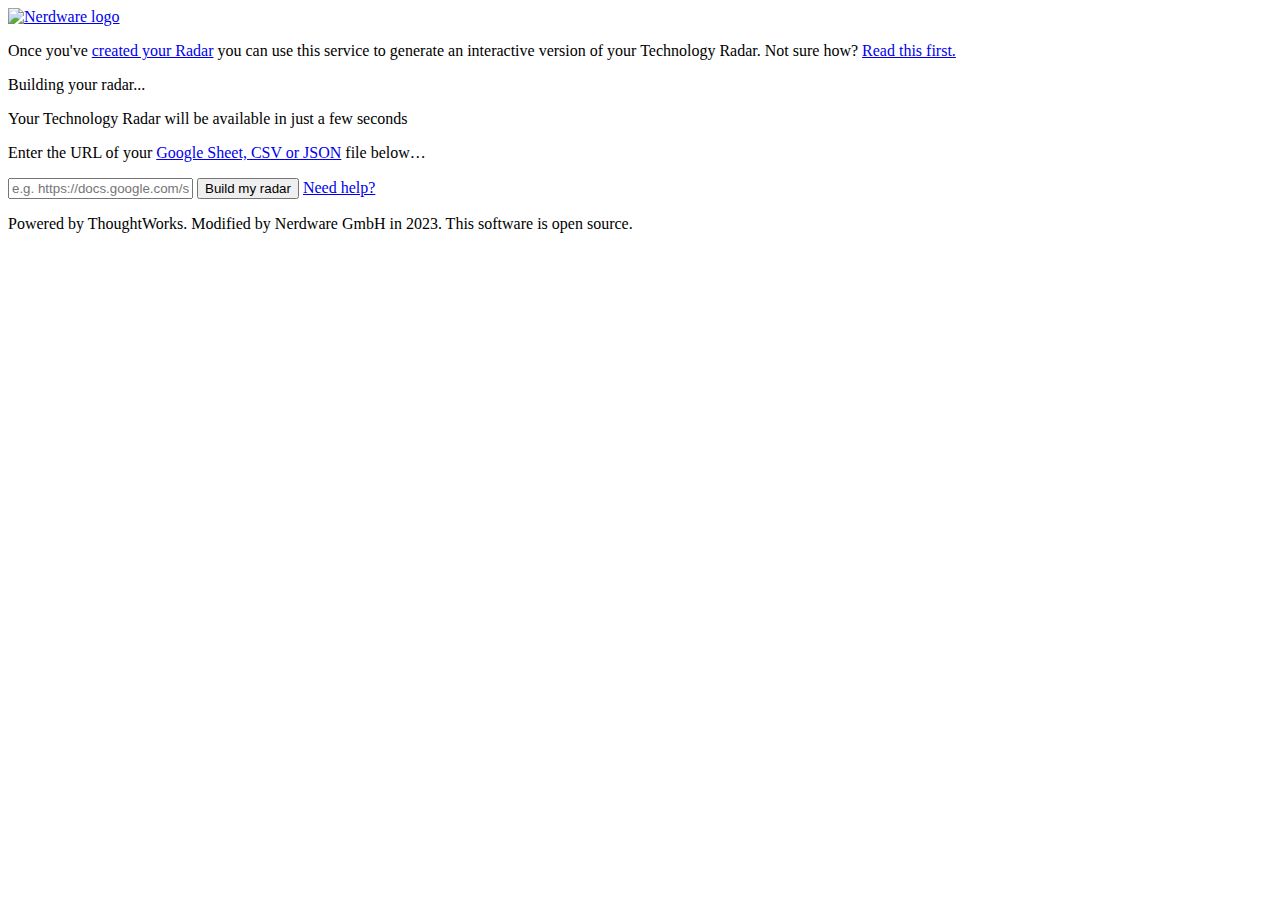
==== src/index.html @ 2c25fdc7 "Anpassung für Nerdware" ====
<!DOCTYPE html>
<html lang="en">
  <head>
    <meta charset="utf-8" />
    <meta name="viewport" content="width=device-width, initial-scale=1.0" />
    <link href="/images/favicon.ico" rel="icon" />
    <link rel="preconnect" href="https://rsms.me/" />
    <link rel="stylesheet" href="https://rsms.me/inter/inter.css" />
    <link rel="preconnect" href="https://fonts.googleapis.com" />
    <link rel="preconnect" href="https://fonts.gstatic.com" crossorigin />
    <link href="https://fonts.googleapis.com/css2?family=Bitter:wght@700&display=swap" rel="stylesheet" />
  </head>

  <body>
    <header class="input-sheet__logo">

      <div>
        <a href="https://www.nerdware.dev"><img src="/images/logo-nw.png" alt="Nerdware logo" /></a>
      </div>
    </header>

    <main>
      <div class="helper-description home-page">
        <p>
          Once you've <a href="https://www.thoughtworks.com/radar/byor">created your Radar</a> you can use this service
          to generate an interactive version of your Technology Radar. Not sure how?
          <a href="https://www.thoughtworks.com/radar/how-to-byor">Read this first.</a>
        </p>
        <span class="loader-text">
          <span class="loader-text__title">Building your radar...</span>
          <p>Your Technology Radar will be available in just a few seconds</p>
          <div class="loader-wrapper">
            <div style="animation-delay: 0s"></div>
            <div style="animation-delay: 0.25s"></div>
            <div style="animation-delay: 0.75s"></div>
            <div style="animation-delay: 0.5s"></div>
          </div>
        </span>
      </div>
      <div id="error-container" class="error-container home-page"></div>
      <div class="input-sheet-form home-page">
        <p>
          Enter the URL of your
          <a href="https://www.thoughtworks.com/radar/how-to-byor" target="_blank">Google Sheet, CSV or JSON</a> file
          below…
        </p>
        <form method="get">
          <input
            type="text"
            name="documentId"
            placeholder="e.g. https://docs.google.com/spreadsheets/d/<sheetid> or hosted CSV/JSON file"
            required=""
          />
          <input type="submit" value="Build my radar" />
          <a href="https://www.thoughtworks.com/radar/how-to-byor">Need help?</a>
        </form>
      </div>
      <div class="graph-header"></div>
      <div id="radar"></div>
      <div class="all-quadrants-mobile show-all-quadrants-mobile"></div>
      <div class="graph-footer"></div>
    </main>
    <footer class="home-page">
      <p>
        Powered by ThoughtWorks. Modified by Nerdware GmbH in 2023.
        This software is open source.
      </p>
    </footer>
  </body>
</html>
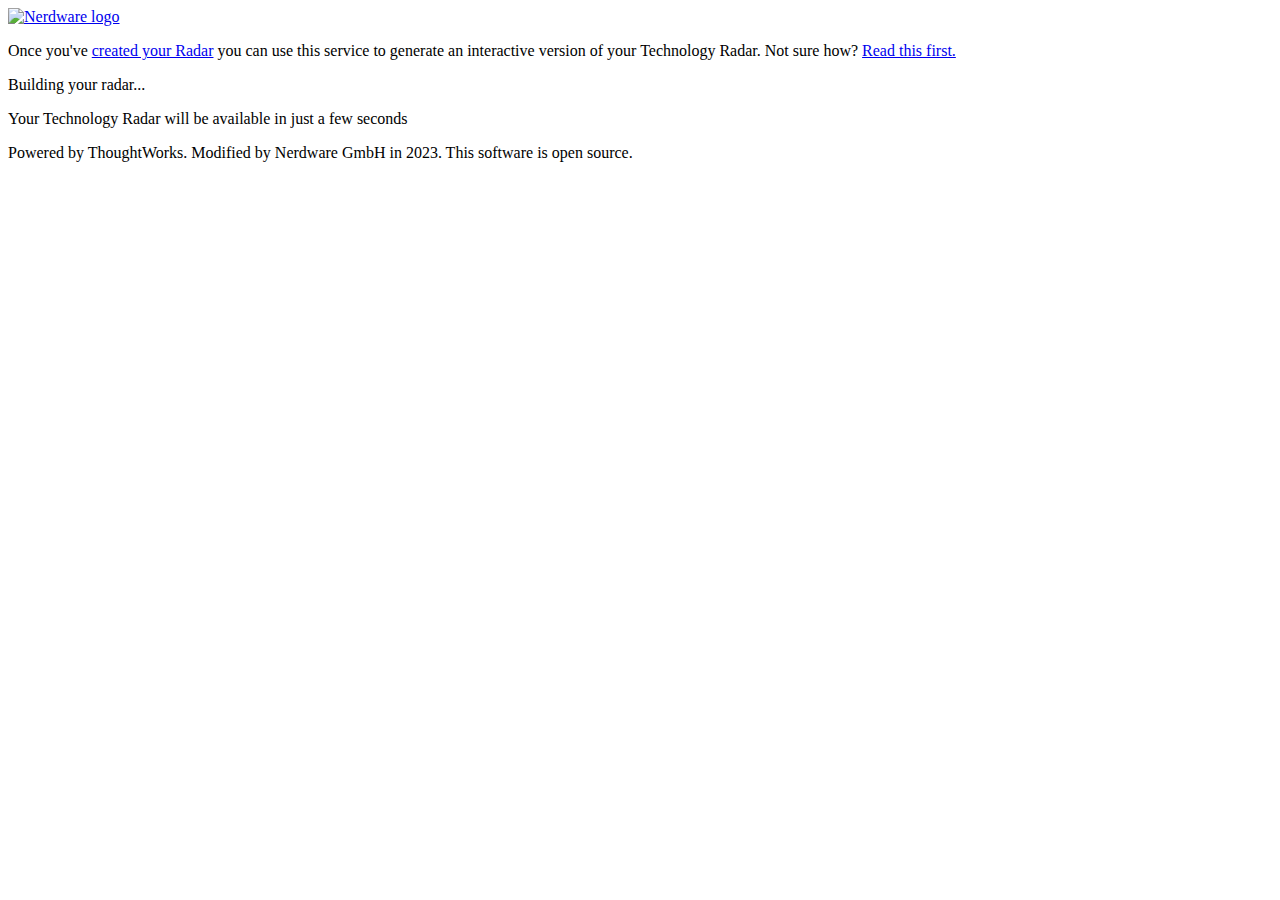
==== commit da05ff36: "Anpassung des Footers" ====
--- a/src/index.html
+++ b/src/index.html
@@ -39,7 +39,7 @@
       </div>
       <div id="error-container" class="error-container home-page"></div>
       <div class="input-sheet-form home-page">
-        <p>
+   <!--     <p>
           Enter the URL of your
           <a href="https://www.thoughtworks.com/radar/how-to-byor" target="_blank">Google Sheet, CSV or JSON</a> file
           below…
@@ -53,17 +53,16 @@
           />
           <input type="submit" value="Build my radar" />
           <a href="https://www.thoughtworks.com/radar/how-to-byor">Need help?</a>
-        </form>
+        </form> -->
       </div>
       <div class="graph-header"></div>
       <div id="radar"></div>
       <div class="all-quadrants-mobile show-all-quadrants-mobile"></div>
-      <div class="graph-footer"></div>
+    <div class="graph-footer"></div>
     </main>
     <footer class="home-page">
       <p>
-        Powered by ThoughtWorks. Modified by Nerdware GmbH in 2023.
-        This software is open source.
+        Powered by ThoughtWorks. Modified by Nerdware GmbH in 2023. This software is open source.
       </p>
     </footer>
   </body>
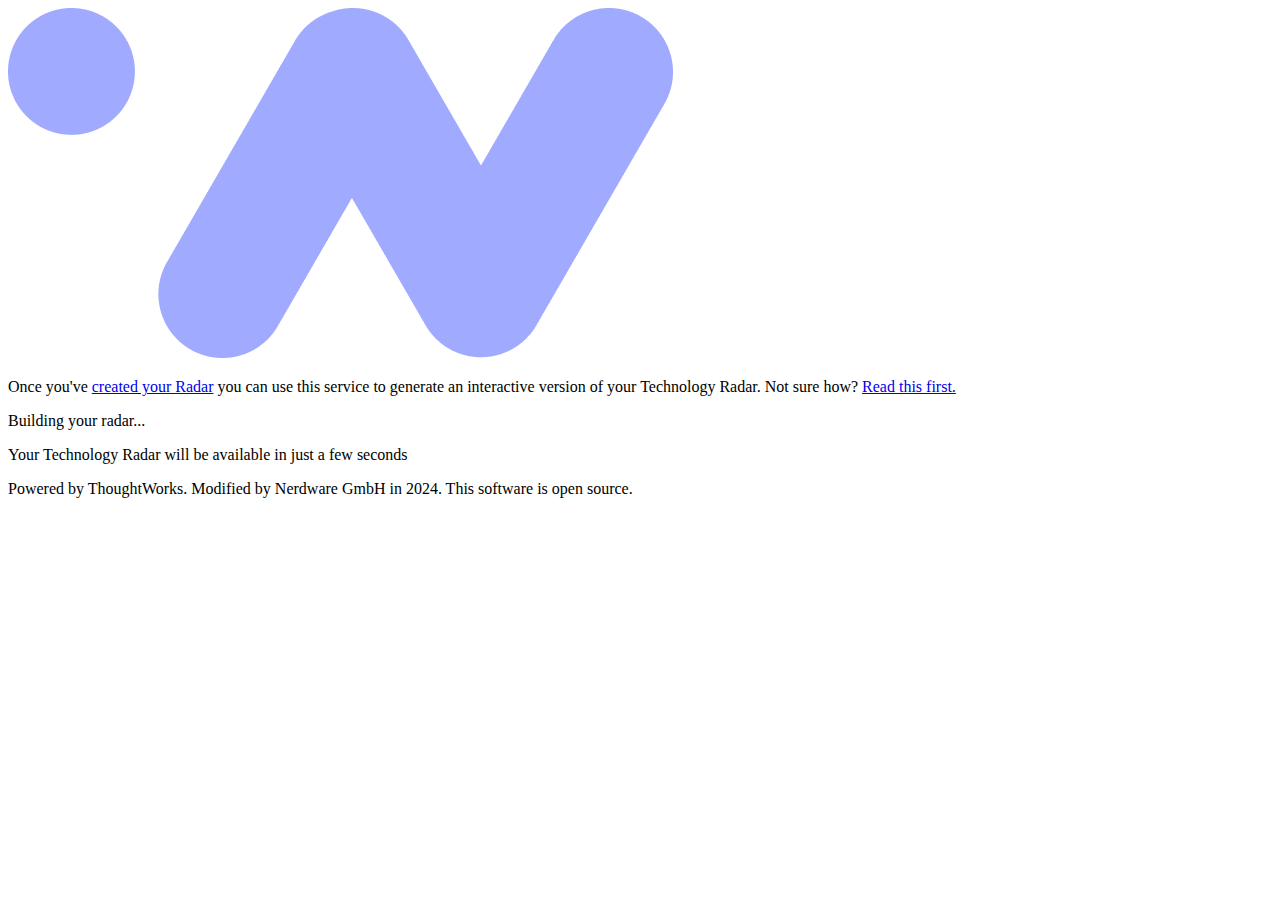
==== commit 008e5dc1: "fix: update style" ====
--- a/src/index.html
+++ b/src/index.html
@@ -3,7 +3,7 @@
   <head>
     <meta charset="utf-8" />
     <meta name="viewport" content="width=device-width, initial-scale=1.0" />
-    <link href="/images/favicon.ico" rel="icon" />
+    <link href="./images/favicon.ico" rel="icon" />
     <link rel="preconnect" href="https://rsms.me/" />
     <link rel="stylesheet" href="https://rsms.me/inter/inter.css" />
     <link rel="preconnect" href="https://fonts.googleapis.com" />
@@ -13,9 +13,8 @@
 
   <body>
     <header class="input-sheet__logo">
-
       <div>
-        <a href="https://www.nerdware.dev"><img src="/images/logo-nw.png" alt="Nerdware logo" /></a>
+        <a href="https://www.nerdware.dev"><img class="logo" src="./images/nw-logo-neu.png" alt="Nerdware logo" /></a>
       </div>
     </header>
 
@@ -39,7 +38,7 @@
       </div>
       <div id="error-container" class="error-container home-page"></div>
       <div class="input-sheet-form home-page">
-   <!--     <p>
+        <!--     <p>
           Enter the URL of your
           <a href="https://www.thoughtworks.com/radar/how-to-byor" target="_blank">Google Sheet, CSV or JSON</a> file
           below…
@@ -58,12 +57,10 @@
       <div class="graph-header"></div>
       <div id="radar"></div>
       <div class="all-quadrants-mobile show-all-quadrants-mobile"></div>
-    <div class="graph-footer"></div>
+      <div class="graph-footer"></div>
     </main>
     <footer class="home-page">
-      <p>
-        Powered by ThoughtWorks. Modified by Nerdware GmbH in 2023. This software is open source.
-      </p>
+      <p>Powered by ThoughtWorks. Modified by Nerdware GmbH in 2024. This software is open source.</p>
     </footer>
   </body>
 </html>
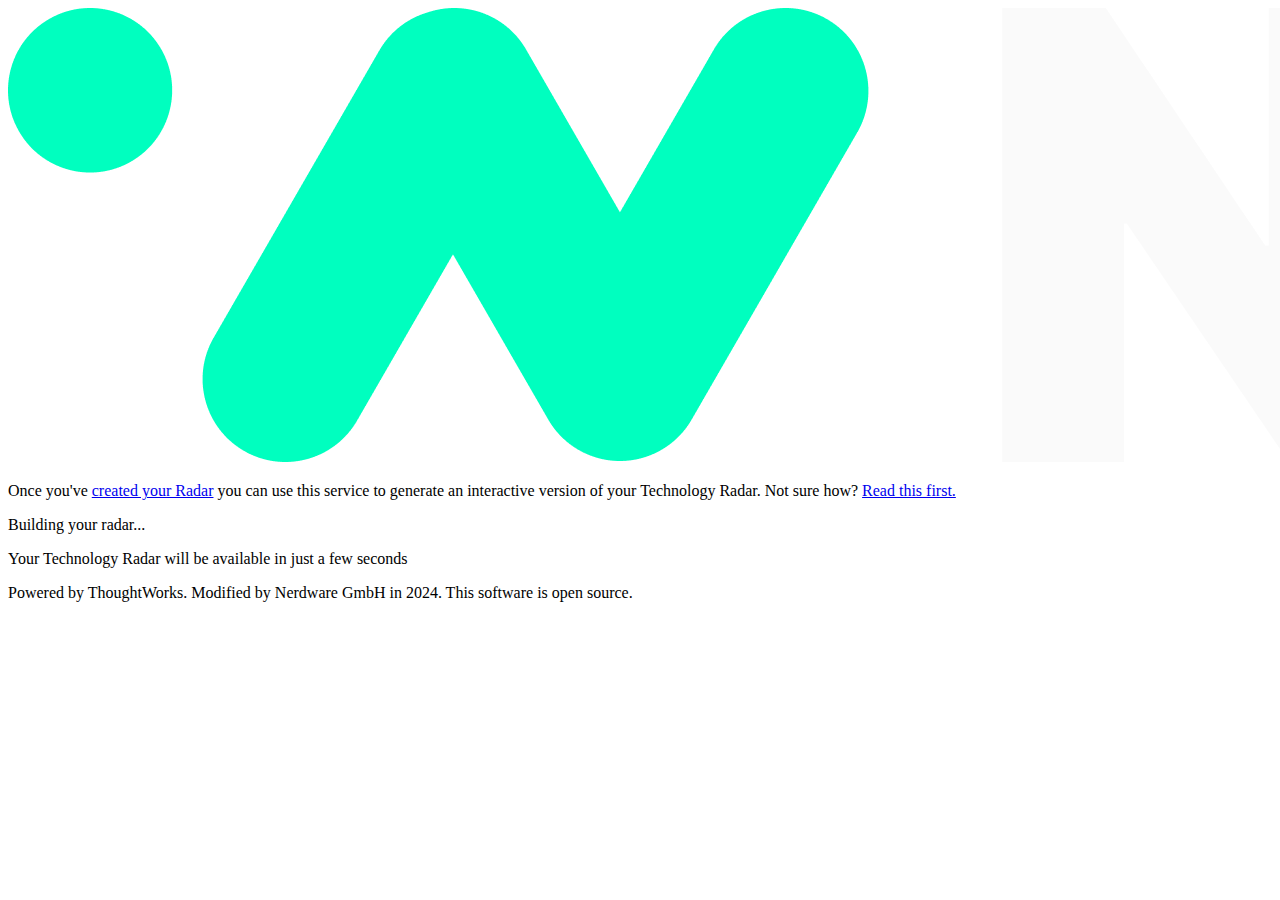
==== commit 7711af7a: "fix: change design to current nerdware coporate design" ====
--- a/src/index.html
+++ b/src/index.html
@@ -14,7 +14,7 @@
   <body>
     <header class="input-sheet__logo">
       <div>
-        <a href="https://www.nerdware.dev"><img class="logo" src="./images/nw-logo-neu.png" alt="Nerdware logo" /></a>
+        <a href="https://www.nerdware.dev"><img class="logo" src="./images/logo-nw-neu.png" alt="Nerdware logo" /></a>
       </div>
     </header>
 
@@ -37,23 +37,7 @@
         </span>
       </div>
       <div id="error-container" class="error-container home-page"></div>
-      <div class="input-sheet-form home-page">
-        <!--     <p>
-          Enter the URL of your
-          <a href="https://www.thoughtworks.com/radar/how-to-byor" target="_blank">Google Sheet, CSV or JSON</a> file
-          below…
-        </p>
-        <form method="get">
-          <input
-            type="text"
-            name="documentId"
-            placeholder="e.g. https://docs.google.com/spreadsheets/d/<sheetid> or hosted CSV/JSON file"
-            required=""
-          />
-          <input type="submit" value="Build my radar" />
-          <a href="https://www.thoughtworks.com/radar/how-to-byor">Need help?</a>
-        </form> -->
-      </div>
+      <div class="input-sheet-form home-page"></div>
       <div class="graph-header"></div>
       <div id="radar"></div>
       <div class="all-quadrants-mobile show-all-quadrants-mobile"></div>
